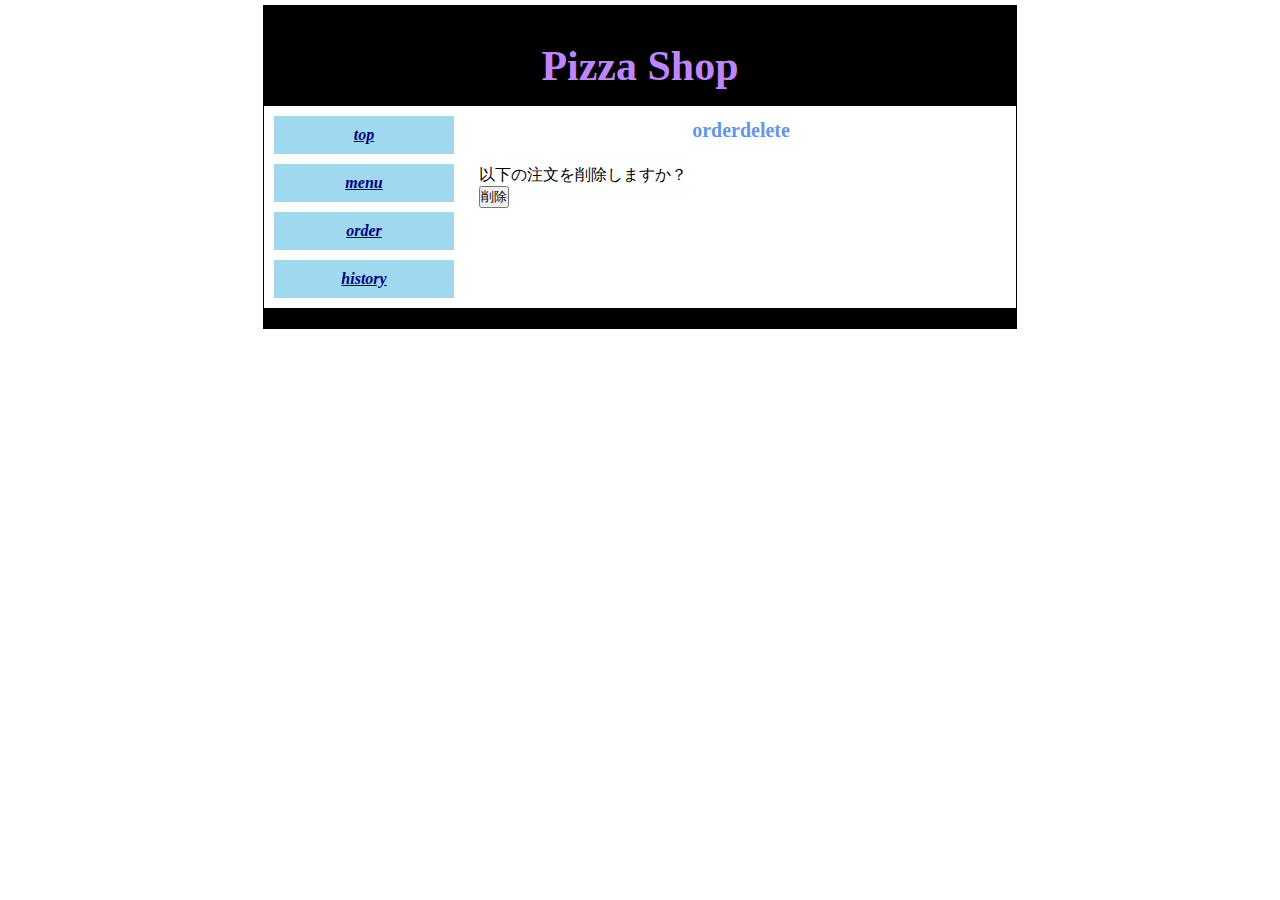
==== PizzaShop/war/del.html @ 8bbe1e88 "いろいろ作業中" ====
<!DOCTYPE HTML PUBLIC "-//W3C//DTD HTML 4.01 Transitional//EN">
<html>
  <head>
    <meta http-equiv="content-type" content="text/html; charset=UTF-8">
    <title>メニュー</title>
    <script type="text/javascript" src="lib.js"></script>
        <script type="text/javascript">
        <!--
        function initial(){
            var datas = getQuery();
            getData(datas.id);
        }
         
        function callback(request){
            var arr = eval(request.responseText);
            var data = arr[0];
            var msg = '<table border="1"><tr><td>' + data.title + '</td></tr>';
            msg += '<tr><td>' + data.url + '</td></tr>';
            msg += '<tr><td>' + data.comment + '</td></tr></table>';
            document.getElementById("data").innerHTML = msg;
            document.getElementById("id").value = data.id;
        }
        //-->
        </script>
        <link rel="stylesheet" type="text/css" href="style.css">
        <style media="screen and (min-device-width:481px)" >
#site-box{
 border: 1px solid #000000;
 margin : 5px auto;
 width:752px;
 border: 1px solid #000000;
 margin : 5px auto;
}
#left-box{
 float: left;
 width: 200px;
          background-color: #FFFFFF;
}
#right-box{
 float: right;
 width: 550px;
}

#footer-box{
 clear: both;
 width: 732px;
 clear : both ;
}
.ca {
          display:block;
 padding: 10px;
 margin: 10px;
         text-align: center;
         font-style: italic;
         font-weight: bold;
}
.paa{
 margin : 0pt 0pt 10pt 10pt;
}
</style>
  </head>
  <body onload="initial(); bgcolor="#ffffff" text="#000000" link="#000080" vlink="#66ffff" alink="#ffcccc">
    <div id="site-box"><div id="header-box">
<br>
<br>
<h1>Pizza Shop</h1>
</div><div id="left-box">
<center>
<span class="ca"><a href="index.html">top</a></span>
<span class="ca"><a href="menu.html">menu</a></span>
<span class="ca"><a href="order.html">order</a></span>
<span class="ca"><a href="history.html">history</a></span>
</center>
</div>
<div id="right-box">
<div class="pa">
      <h3>orderdelete</h3><br>
      <div>以下の注文を削除しますか？</div>
        <div id="data"></div>
        <form method="post" action="del">
            <input type="hidden" id="id" name="id">
            <input type="submit" value="削除">
        </form>
</div></div><div id="footer-box">
</div></div>    
  </body>
</html>
---- PizzaShop/war/style.css ----
* { padding : 0px ; margin : 0px ;}#header-box{    height: 100px;background-color: #000000;}#left-box{ font-size: 12px;          background-color: #a0d8ef;}#right-box{	background-image: url('ik-sky3-3.jpg');	background-repeat: repeat-y;}#footer-box{ background: #000000; font-size: 12px; color: #FFFFFF; padding: 10px; text-align: center;}h1 { font-size: 42px; color: #c184ff; text-align: center;}h2 { font-size: 17px; background-color: #CC66FF; padding: 10px; margin: 5px;}h3 { font-size: 20px; color: #6495ed; margin: 5px; text-align : center}p { font-size: 14px; margin: 30px;}ul { padding: 10px 5px 10px 30px;}.ca{ font-size: 16px; color: 66ffff; background-color: #a0d8ef; padding: 0px; margin: 5px;}.pa{ margin : 10pt 10pt 10pt 10pt;}
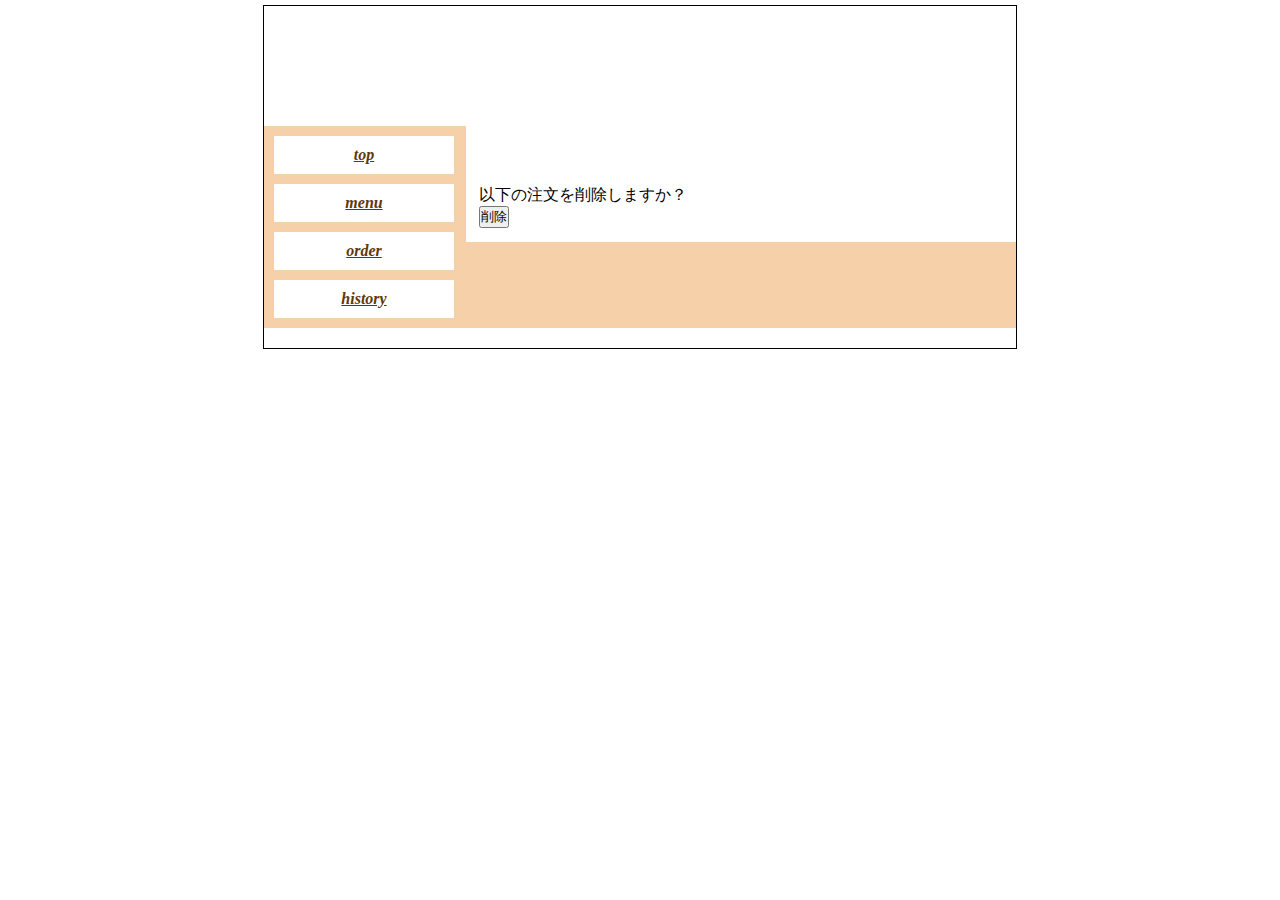
==== commit 77dc2f02: "背景とかのデザイン変えた" ====
--- a/PizzaShop/war/del.html
+++ b/PizzaShop/war/del.html
@@ -25,20 +25,23 @@
         <link rel="stylesheet" type="text/css" href="style.css">
         <style media="screen and (min-device-width:481px)" >
 #site-box{
+background-color: #F5D0A9;
  border: 1px solid #000000;
  margin : 5px auto;
  width:752px;
  border: 1px solid #000000;
  margin : 5px auto;
-}
+ 
+ }
 #left-box{
  float: left;
  width: 200px;
-          background-color: #FFFFFF;
+          background-color: #F5D0A9;
 }
 #right-box{
  float: right;
  width: 550px;
+  background-color: #FFFFFF;
 }
 
 #footer-box{
@@ -53,13 +56,14 @@
          text-align: center;
          font-style: italic;
          font-weight: bold;
+ background-color: #FFFFFF;
 }
 .paa{
  margin : 0pt 0pt 10pt 10pt;
 }
 </style>
   </head>
-  <body onload="initial(); bgcolor="#ffffff" text="#000000" link="#000080" vlink="#66ffff" alink="#ffcccc">
+  <body onload="initial(); bgcolor="#ffffff" text="#000000" link="#61380B" vlink="#61380B" alink="#61380B">
     <div id="site-box"><div id="header-box">
 <br>
 <br>
--- a/PizzaShop/war/style.css
+++ b/PizzaShop/war/style.css
@@ -3,39 +3,44 @@
  margin : 0px ; } #header-box{-    height: 100px;-background-color: #000000;+    height: 120px;+background-color: #FFFFFF;+background-image: url('pizza.photo.jpg');+background-repeat: no-repeat;+++ }+ #left-box{  font-size: 12px;-          background-color: #a0d8ef;+          background-color: #FFFFFF; } #right-box{-	background-image: url('ik-sky3-3.jpg');-	background-repeat: repeat-y;  } #footer-box{- background: #000000;+ background: #FFFFFF;  font-size: 12px;  color: #FFFFFF;  padding: 10px;  text-align: center;+ background-image: url('footer.png'); } h1 {  font-size: 42px;- color: #c184ff;+ color: #FFFFFF;  text-align: center; } h2 {  font-size: 17px;- background-color: #CC66FF;+ background-color: #FFFFFF;  padding: 10px;  margin: 5px; } h3 {  font-size: 20px;- color: #6495ed;+ color: #FFFFFF;  margin: 5px;  text-align : center }@@ -48,8 +53,8 @@
 } .ca{  font-size: 16px;- color: 66ffff;- background-color: #a0d8ef;+ color: #FFFFFF;+ background-color: #FFFFFF;  padding: 0px;  margin: 5px; }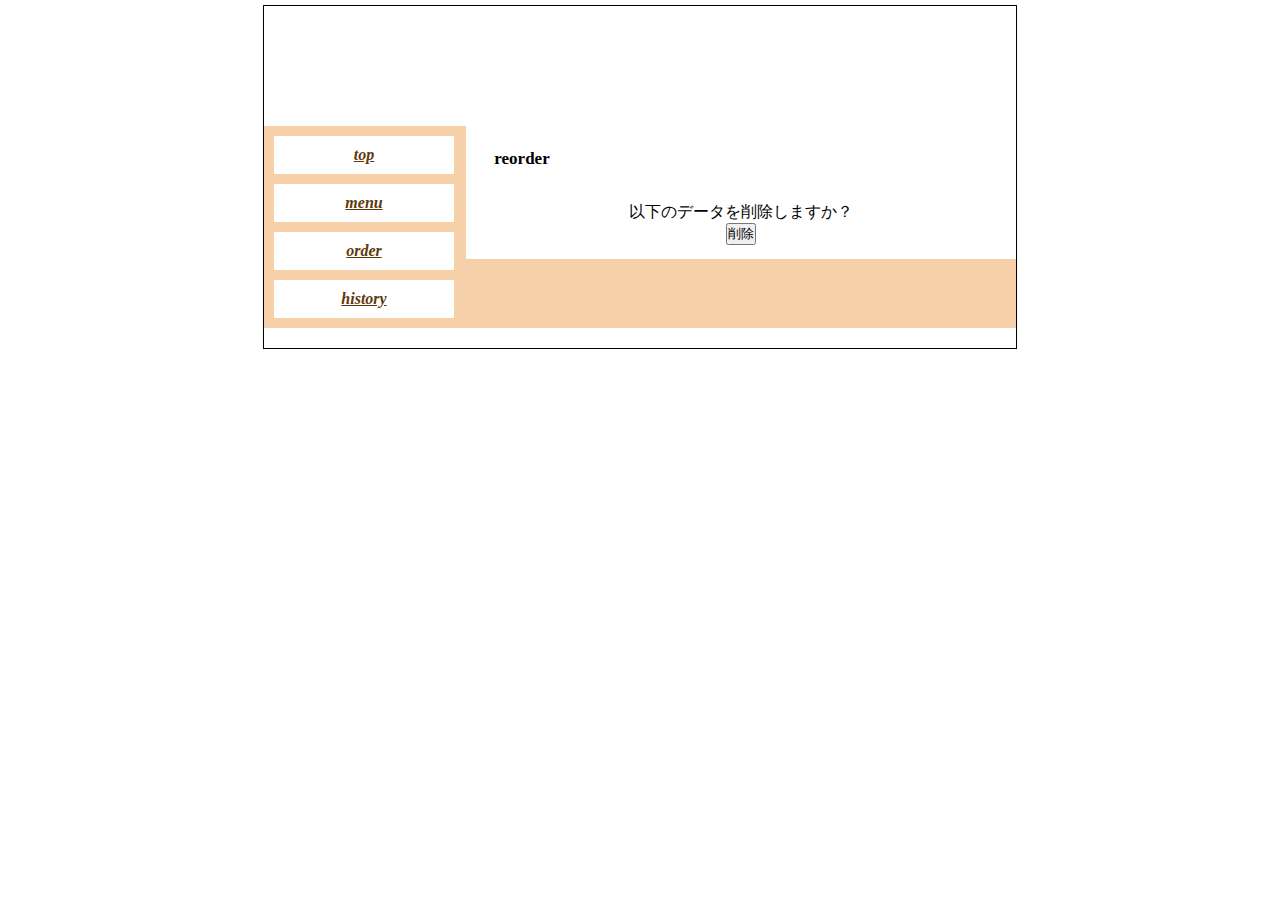
==== commit 1028a56c: "サーブレットの修正。住所の機能追加" ====
--- a/PizzaShop/war/del.html
+++ b/PizzaShop/war/del.html
@@ -1,8 +1,9 @@
-<!DOCTYPE HTML PUBLIC "-//W3C//DTD HTML 4.01 Transitional//EN">
+<!DOCTYPE html PUBLIC "-//W3C//DTD HTML 4.01 Transitional//EN" "http://www.w3.org/TR/html4/loose.dtd">
 <html>
   <head>
-    <meta http-equiv="content-type" content="text/html; charset=UTF-8">
-    <title>メニュー</title>
+    <head>
+        <meta http-equiv="Content-Type" content="text/html; charset=utf-8">
+        <title>LinkDataの削除</title>
     <script type="text/javascript" src="lib.js"></script>
         <script type="text/javascript">
         <!--
@@ -15,7 +16,7 @@
             var arr = eval(request.responseText);
             var data = arr[0];
             var msg = '<table border="1"><tr><td>' + data.title + '</td></tr>';
-            msg += '<tr><td>' + data.url + '</td></tr>';
+            msg += '<tr><td>' + data.address + '</td></tr>';
             msg += '<tr><td>' + data.comment + '</td></tr></table>';
             document.getElementById("data").innerHTML = msg;
             document.getElementById("id").value = data.id;
@@ -63,8 +64,10 @@
 }
 </style>
   </head>
-  <body onload="initial(); bgcolor="#ffffff" text="#000000" link="#61380B" vlink="#61380B" alink="#61380B">
-    <div id="site-box"><div id="header-box">
+<body onload="initial();"  bgcolor="#ffffff" text="#000000" link="#61380B" vlink="#61380B" alink="#61380B">
+</head>
+    <body onload="initial();"　 bgcolor="#ffffff" text="#000000" link="#61380B" vlink="#61380B" alink="#61380B">
+        <div id="site-box"><div id="header-box">
 <br>
 <br>
 <h1>Pizza Shop</h1>
@@ -78,14 +81,16 @@
 </div>
 <div id="right-box">
 <div class="pa">
-      <h3>orderdelete</h3><br>
-      <div>以下の注文を削除しますか？</div>
+      <h2>reorder</h2><br>
+      <center>
+        <div>以下のデータを削除しますか？</div>
         <div id="data"></div>
         <form method="post" action="del">
             <input type="hidden" id="id" name="id">
             <input type="submit" value="削除">
         </form>
+ </center>
 </div></div><div id="footer-box">
 </div></div>    
-  </body>
+    </body>
 </html>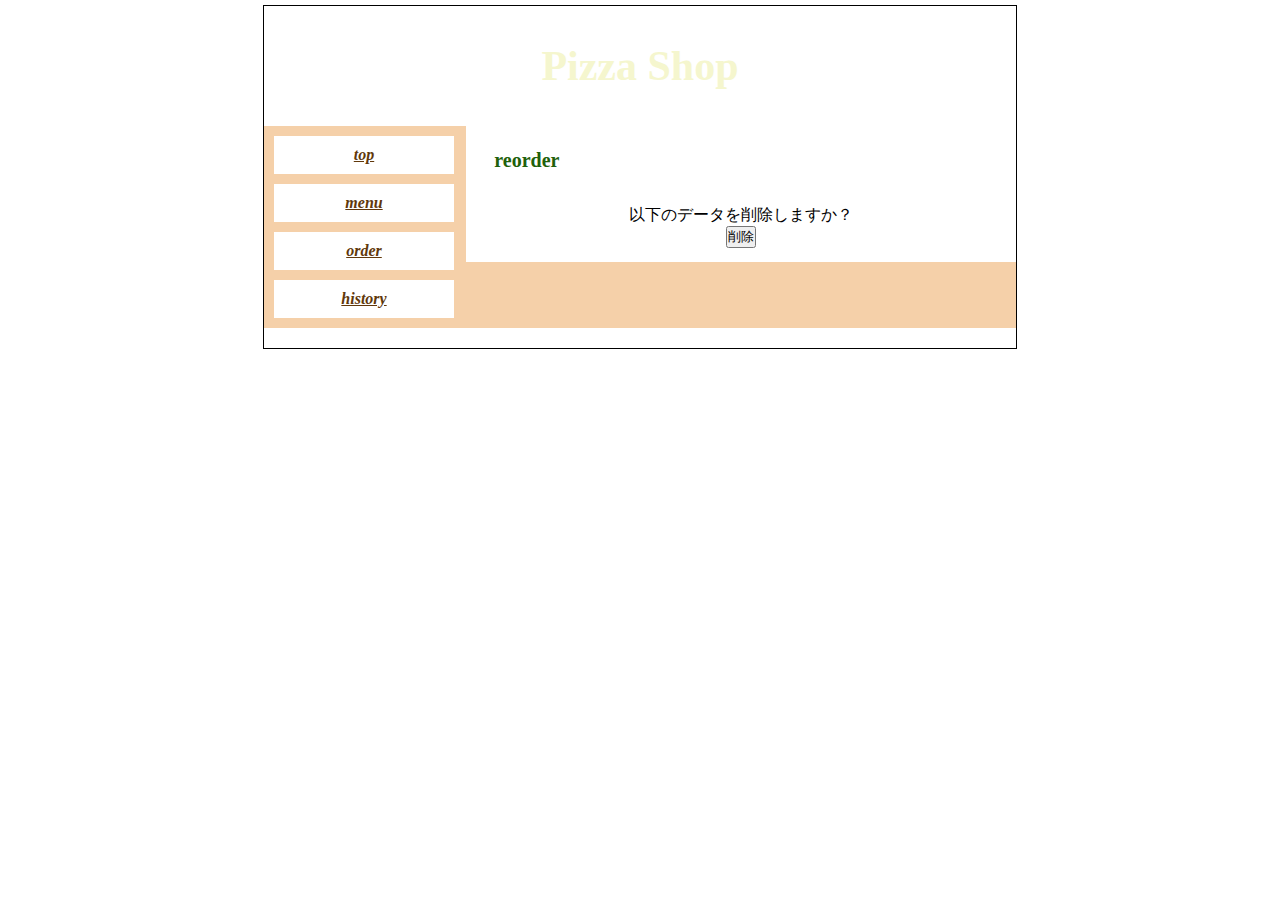
==== commit c9d876f7: "完成" ====
--- a/PizzaShop/war/del.html
+++ b/PizzaShop/war/del.html
@@ -17,6 +17,8 @@
             var data = arr[0];
             var msg = '<table border="1"><tr><td>' + data.title + '</td></tr>';
             msg += '<tr><td>' + data.address + '</td></tr>';
+            msg += '<tr><td>' + data.phone + '</td></tr>';
+            msg += '<tr><td>' + data.mail + '</td></tr>';
             msg += '<tr><td>' + data.comment + '</td></tr></table>';
             document.getElementById("data").innerHTML = msg;
             document.getElementById("id").value = data.id;
@@ -79,9 +81,10 @@
 <span class="ca"><a href="history.html">history</a></span>
 </center>
 </div>
-<div id="right-box">
+<div id="right-box" style="background-image: url('flower5.jpg')">
 <div class="pa">
       <h2>reorder</h2><br>
+      
       <center>
         <div>以下のデータを削除しますか？</div>
         <div id="data"></div>
--- a/PizzaShop/war/style.css
+++ b/PizzaShop/war/style.css
@@ -29,12 +29,12 @@
 } h1 {  font-size: 42px;- color: #FFFFFF;+ color: #f5f6ce;  text-align: center; } h2 {- font-size: 17px;- background-color: #FFFFFF;+ font-size: 20px;+ color: #21610b;  padding: 10px;  margin: 5px; }